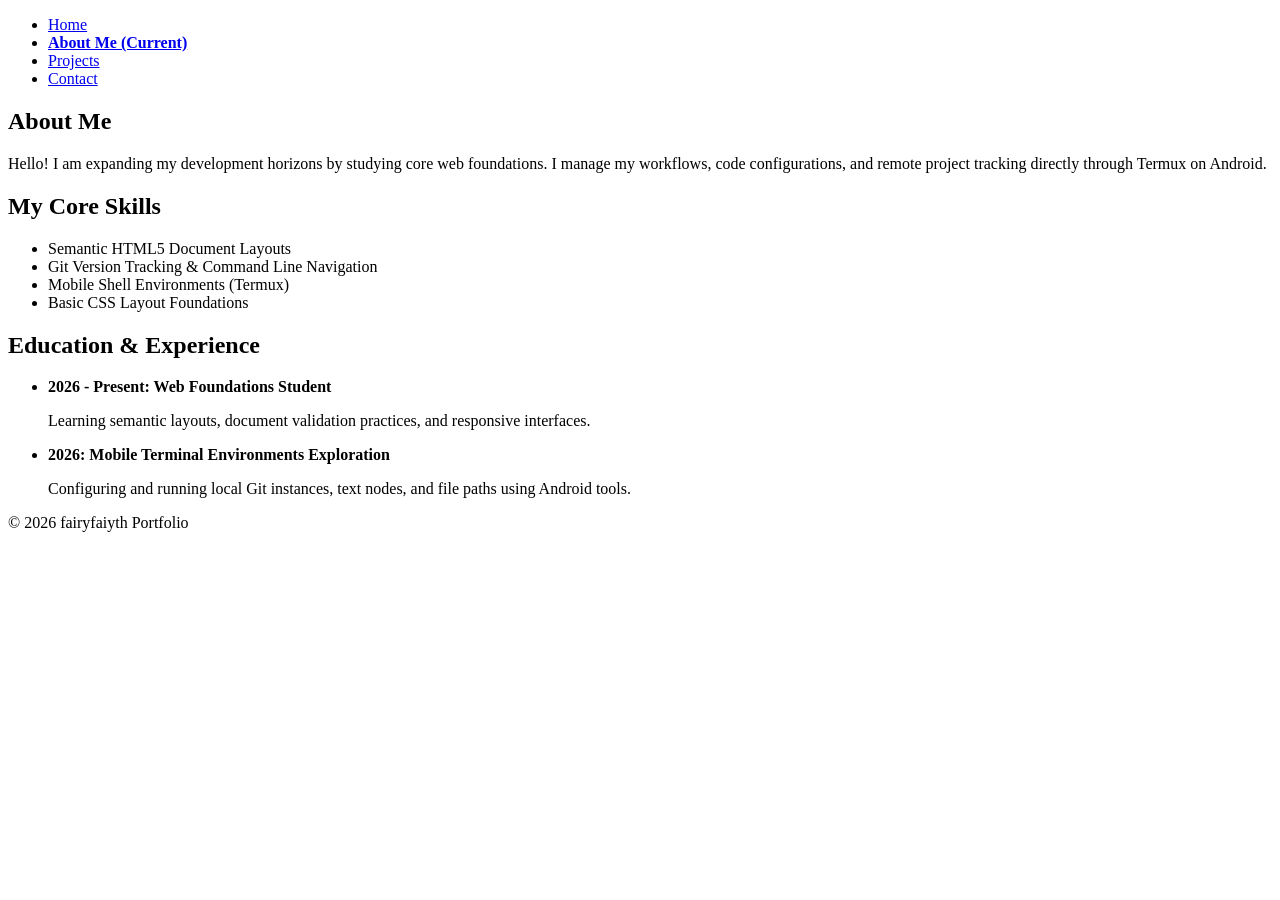
==== about.html @ c91dfe46 "Add: Week 2 portfolio as the starting point" ====
<!DOCTYPE html>
<html lang="en">
<head>
    <meta charset="UTF-8">
    <meta name="viewport" content="width=device-width, initial-scale=1.0">
    <title>About Me - Portfolio</title>
</head>
<body>

    <!-- Navigation Menu (Highlighting current page) -->
    <header>
        <nav>
            <ul>
                <li><a href="index.html">Home</a></li>
                <li><a href="about.html"><strong>About Me (Current)</strong></a></li>
                <li><a href="projects.html">Projects</a></li>
                <li><a href="contact.html">Contact</a></li>
            </ul>
        </nav>
    </header>

    <main>
        <!-- Background Story -->
        <section>
            <h1>About Me</h1>
            <p>Hello! I am expanding my development horizons by studying core web foundations. I manage my workflows, code configurations, and remote project tracking directly through Termux on Android.</p>
        </section>

        <!-- Skills List -->
        <section>
            <h2>My Core Skills</h2>
            <ul>
                <li>Semantic HTML5 Document Layouts</li>
                <li>Git Version Tracking & Command Line Navigation</li>
                <li>Mobile Shell Environments (Termux)</li>
                <li>Basic CSS Layout Foundations</li>
            </ul>
        </section>

        <!-- Education/Experience Timeline -->
        <section>
            <h2>Education & Experience</h2>
            <ul>
                <li>
                    <strong>2026 - Present: Web Foundations Student</strong>
                    <p>Learning semantic layouts, document validation practices, and responsive interfaces.</p>
                </li>
                <li>
                    <strong>2026: Mobile Terminal Environments Exploration</strong>
                    <p>Configuring and running local Git instances, text nodes, and file paths using Android tools.</p>
                </li>
            </ul>
        </section>
    </main>

    <footer>
        <p>&copy; 2026 fairyfaiyth Portfolio</p>
    </footer>

</body>
</html>
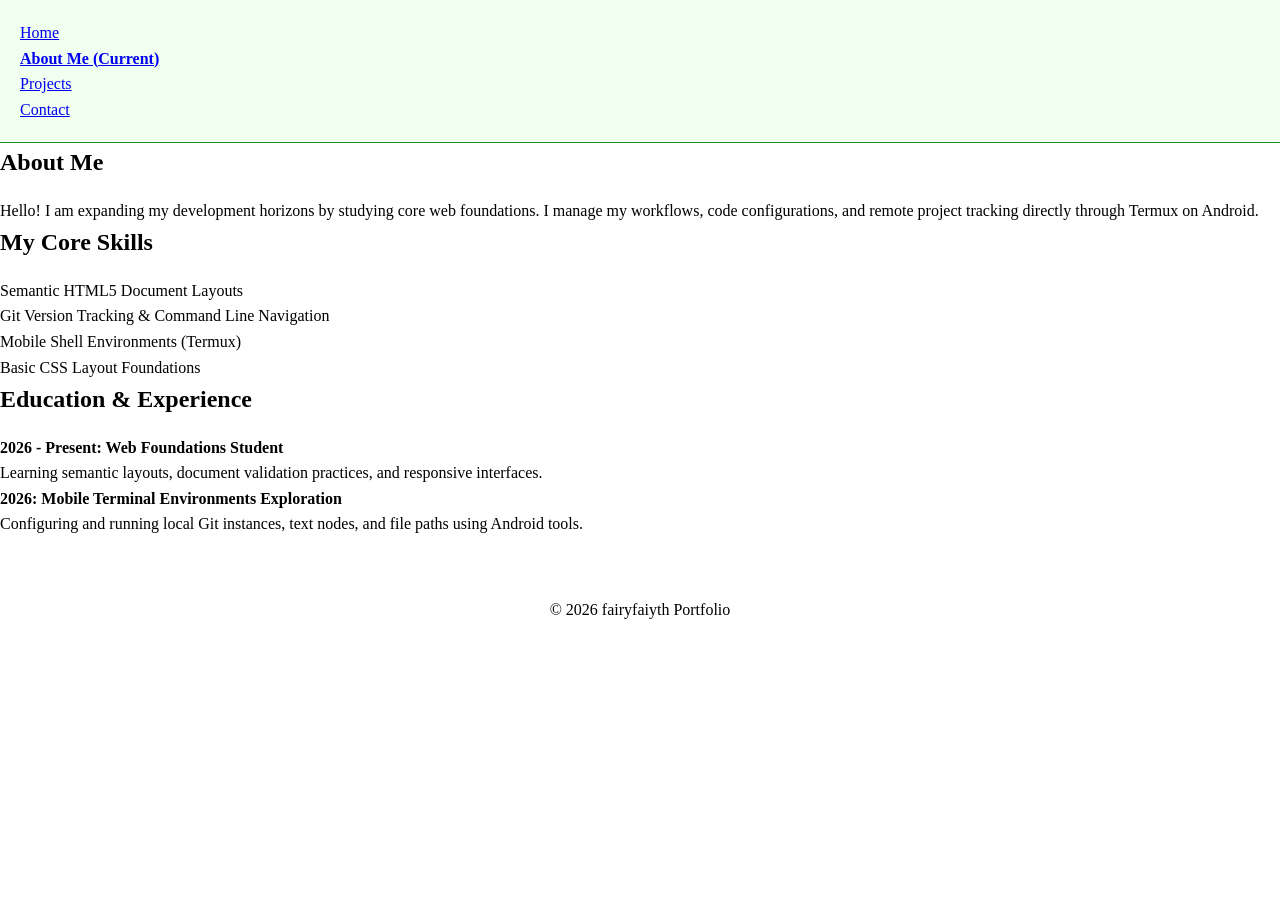
==== commit bb16ed2a: "Fix: link stylesheet in all inner pages" ====
--- a/about.html
+++ b/about.html
@@ -4,6 +4,7 @@
     <meta charset="UTF-8">
     <meta name="viewport" content="width=device-width, initial-scale=1.0">
     <title>About Me - Portfolio</title>
+  <link rel="stylesheet" href="styles.css">
 </head>
 <body>
 
--- a/styles.css
+++ b/styles.css
@@ -0,0 +1,55 @@
+/* 1. Reset default styles */
+* {
+    margin: 0;
+    padding: 0;
+    box-sizing: border-box;
+}
+
+/* 2. Set base typography */
+body {
+    font-size: 16px;
+    line-height: 1.6;
+    color:black;
+}
+
+/* 3. Style headings */
+h1, h2, h3, h4, h5, h6 {
+    margin-bottom: 1rem;
+    font-weight: 700;
+/* Task 3.2: Box Model Card Layout */
+.profile-card {
+    max-width: 500px;
+    margin: 20px auto;
+    padding: 15px;
+    border: 2px solid forestgreen;
+}
+}/* Task 3.3: Custom Properties & Selectors */
+:root {
+    --primary-color: forestgreen;
+    --text-color: black;
+    --background-color: honeydew;
+}
+
+/* Pseudo-class selection rule */
+nav ul li a:hover {
+    color: var(--primary-color);
+    text-decoration: underline;
+}
+/* Task 3.4: Semantic Layout Elements */
+header {
+    background-color: var(--background-color);
+    padding: 20px;
+    border-bottom: 1px solid var(--primary-color);
+}
+
+nav ul {
+    list-style-type: none;
+}
+
+footer {
+    text-align: center;
+    padding: 20px;
+    margin-top: 40px;
+}
+
+
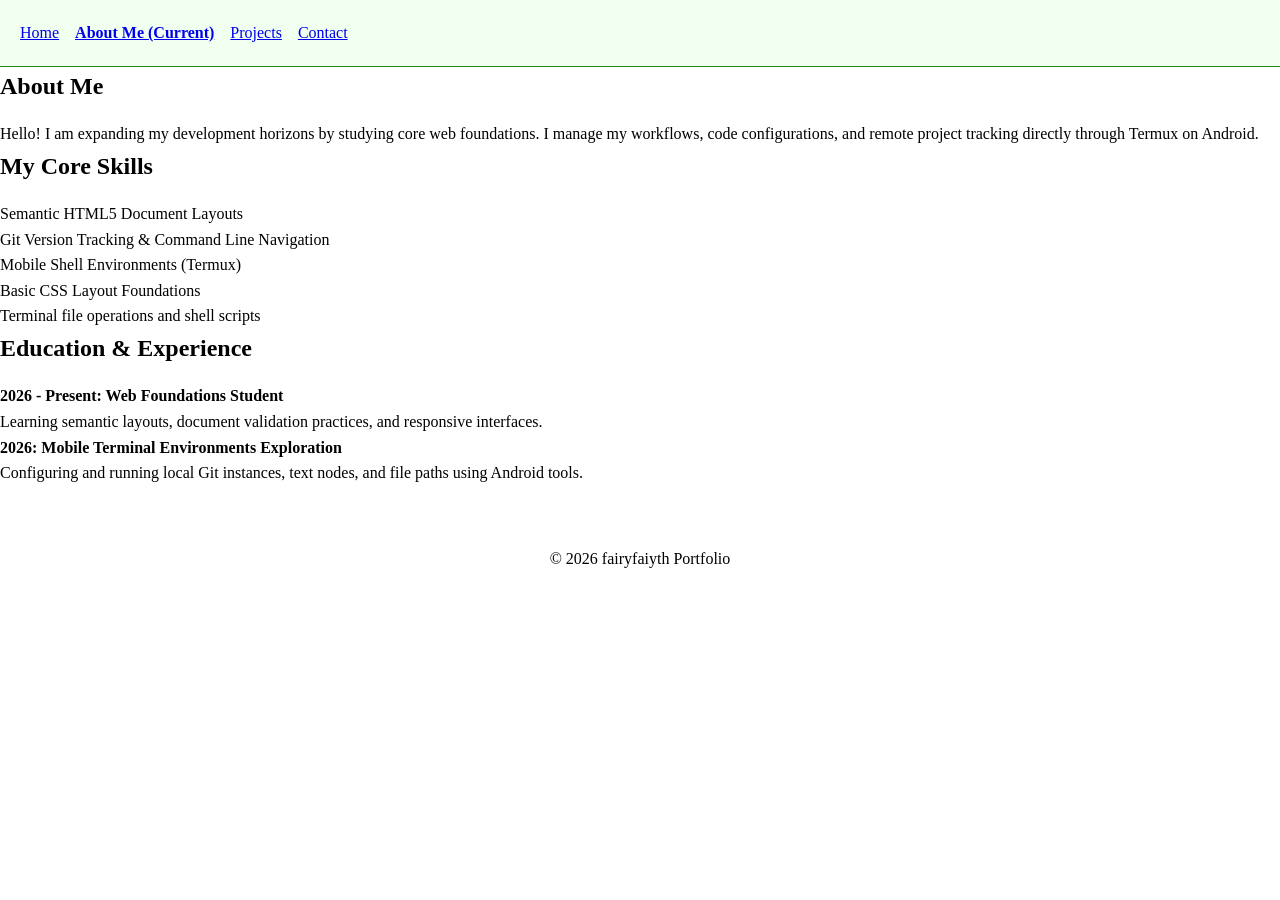
==== commit 83733118: "Update: merge about page skills branch" ====
--- a/about.html
+++ b/about.html
@@ -35,6 +35,7 @@
                 <li>Git Version Tracking & Command Line Navigation</li>
                 <li>Mobile Shell Environments (Termux)</li>
                 <li>Basic CSS Layout Foundations</li>
+                <li>Terminal file operations and shell scripts</li>
             </ul>
         </section>
 
--- a/styles.css
+++ b/styles.css
@@ -53,3 +53,17 @@
 }
 
 
+
+/* Navigation layout */
+nav ul {
+    display: flex;
+    flex-wrap: wrap;
+    gap: 1rem;
+}
+
+@media (max-width: 600px) {
+    nav ul {
+        flex-direction: column;
+        gap: 0.5rem;
+    }
+}
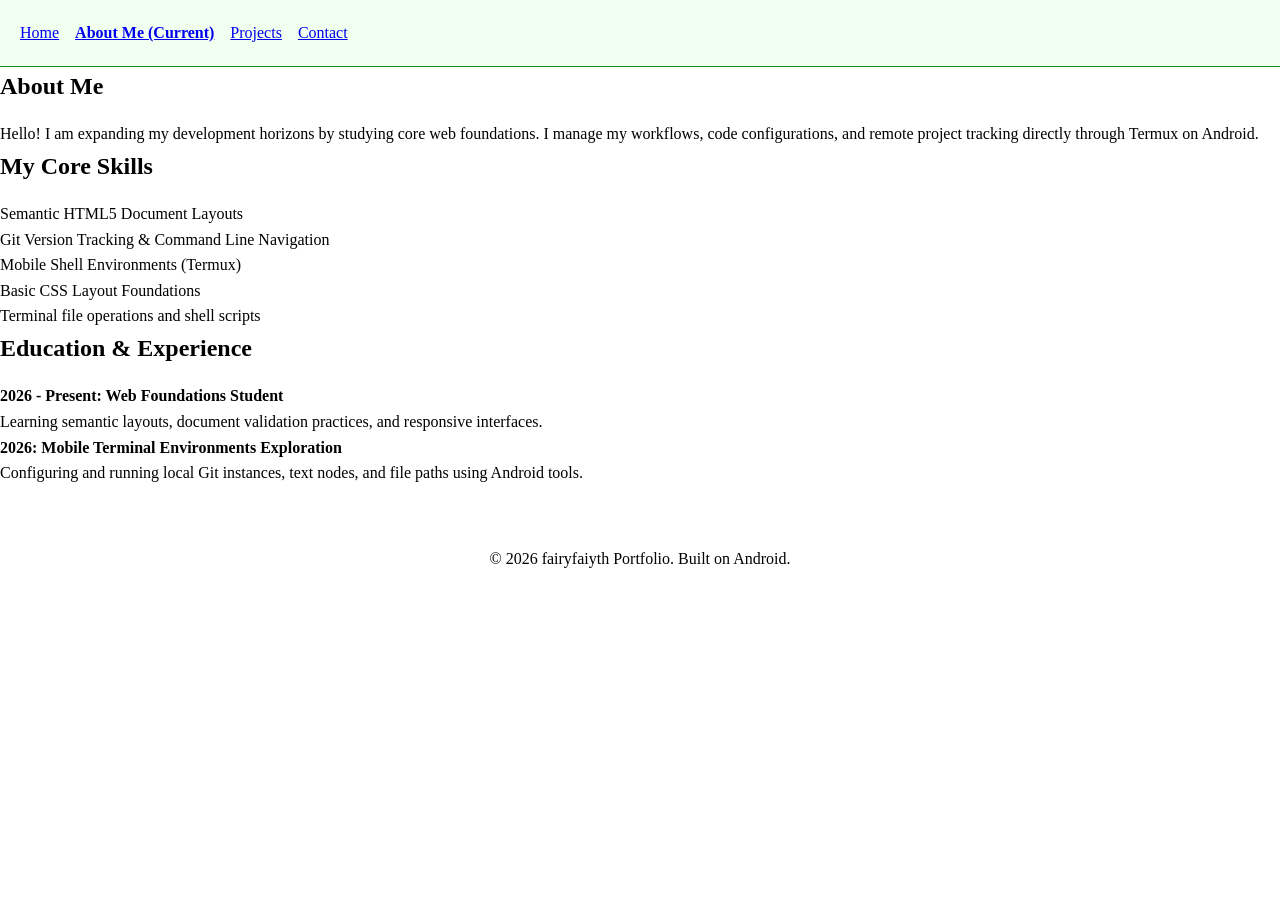
==== commit 4addc894: "Update: add Android note to footer" ====
--- a/about.html
+++ b/about.html
@@ -56,7 +56,7 @@
     </main>
 
     <footer>
-        <p>&copy; 2026 fairyfaiyth Portfolio</p>
+        <p>&copy; 2026 fairyfaiyth Portfolio. Built on Android.</p>
     </footer>
 
 </body>
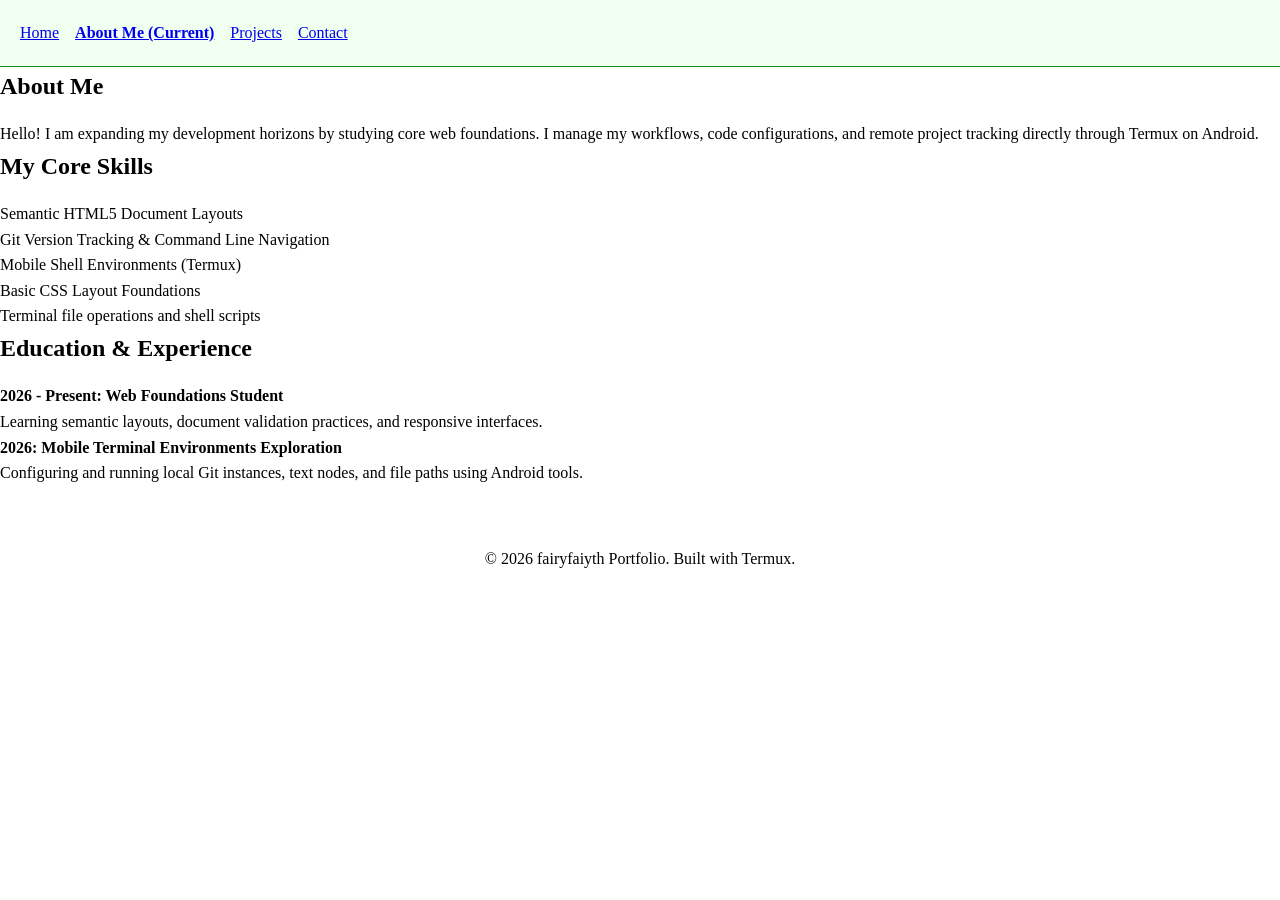
==== commit 9d13cb6d: "Update: add Termux note to footer" ====
--- a/about.html
+++ b/about.html
@@ -56,7 +56,7 @@
     </main>
 
     <footer>
-        <p>&copy; 2026 fairyfaiyth Portfolio. Built on Android.</p>
+        <p>&copy; 2026 fairyfaiyth Portfolio. Built with Termux.</p>
     </footer>
 
 </body>
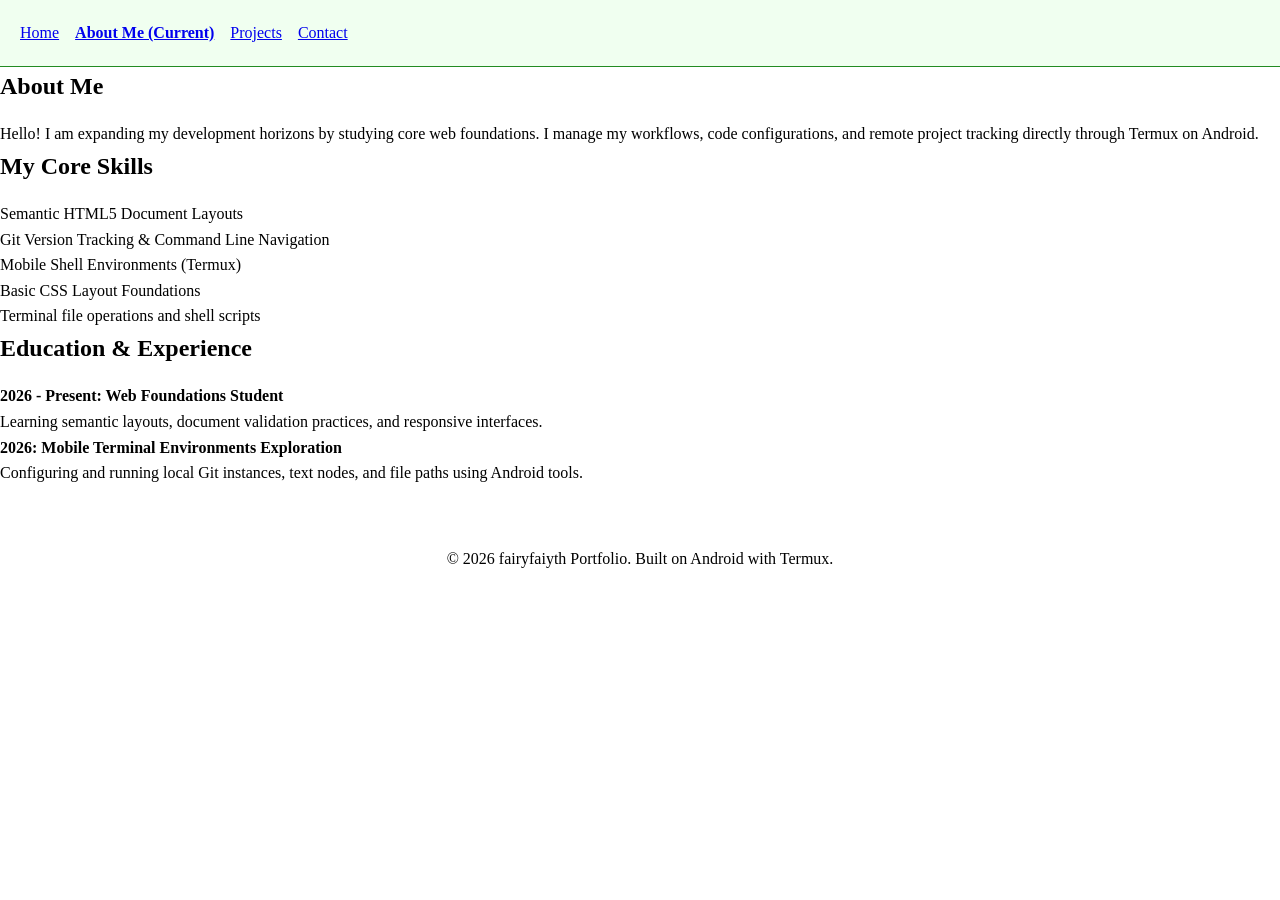
==== commit 07ca46c0: "Fix: resolve merge conflict in about.html" ====
--- a/about.html
+++ b/about.html
@@ -56,7 +56,7 @@
     </main>
 
     <footer>
-        <p>&copy; 2026 fairyfaiyth Portfolio. Built with Termux.</p>
+    <p>&copy; 2026 fairyfaiyth Portfolio. Built on Android with Termux.</p>
     </footer>
 
 </body>
